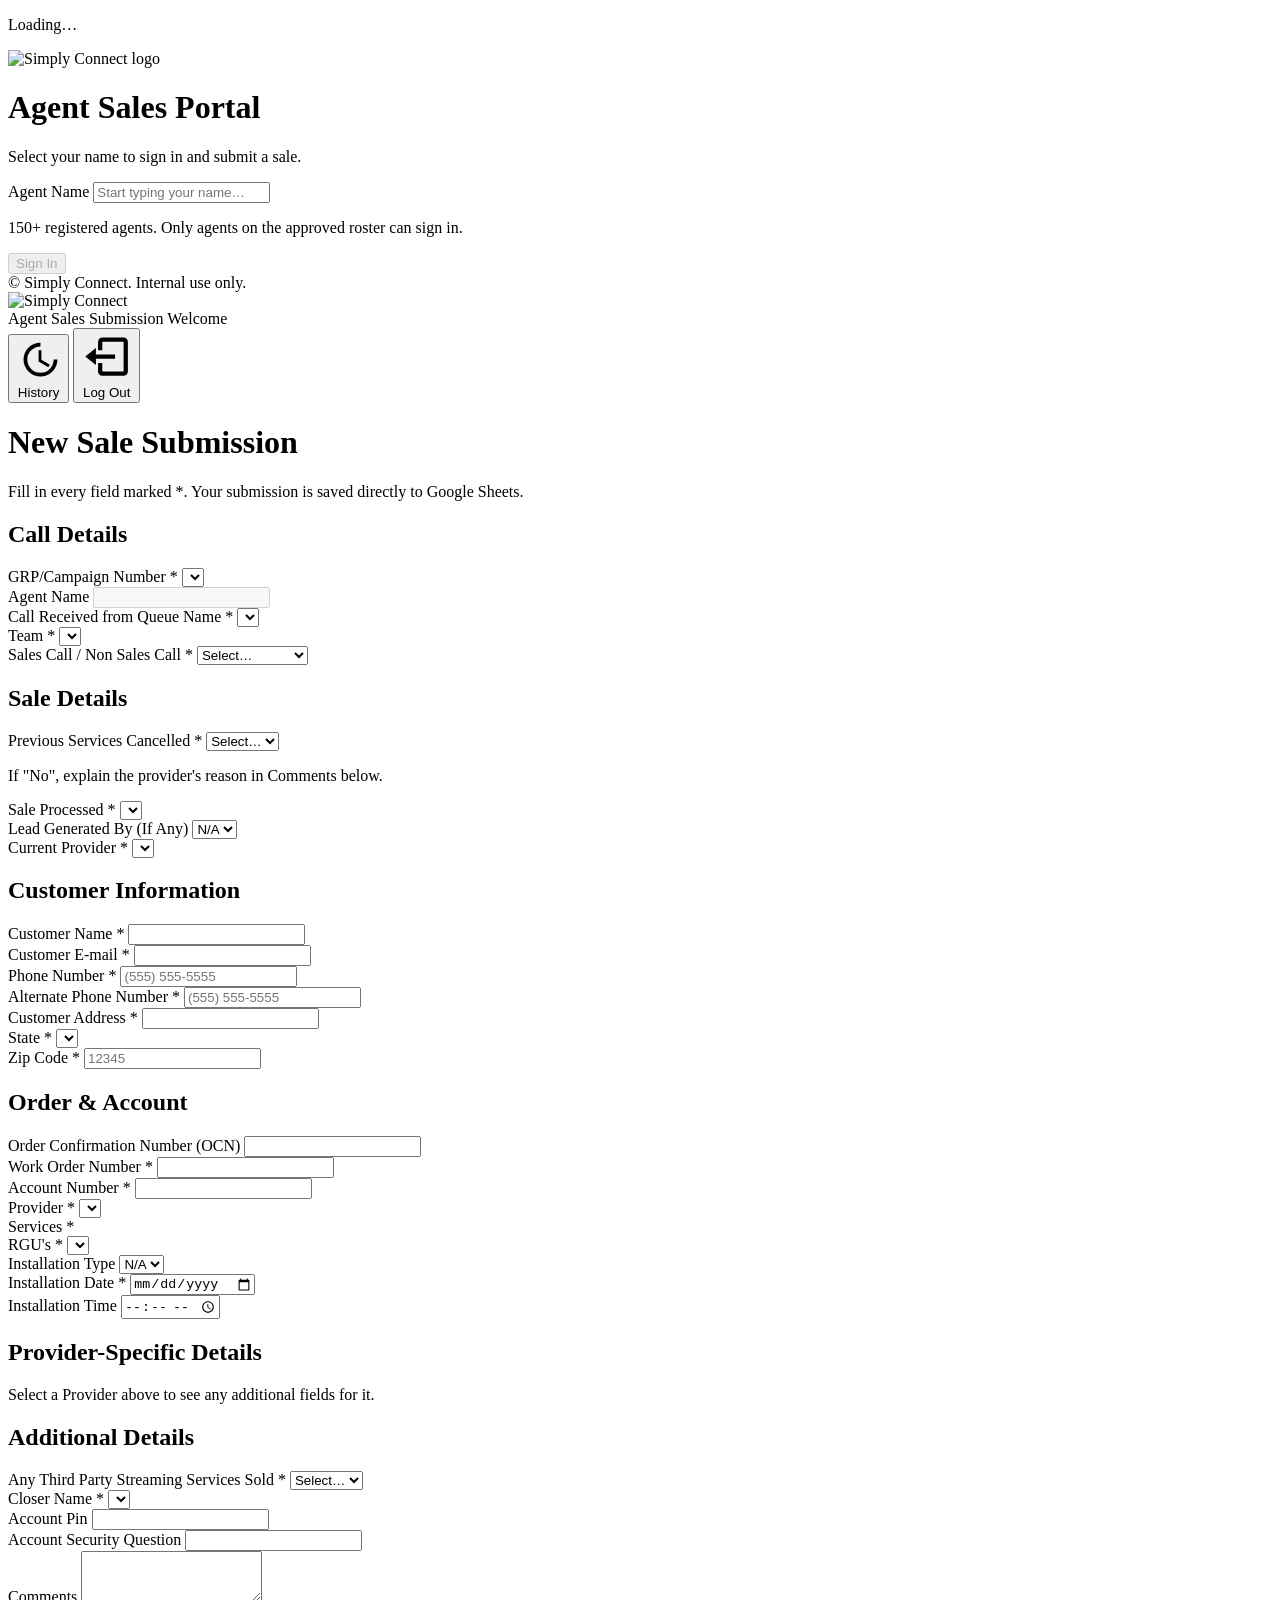
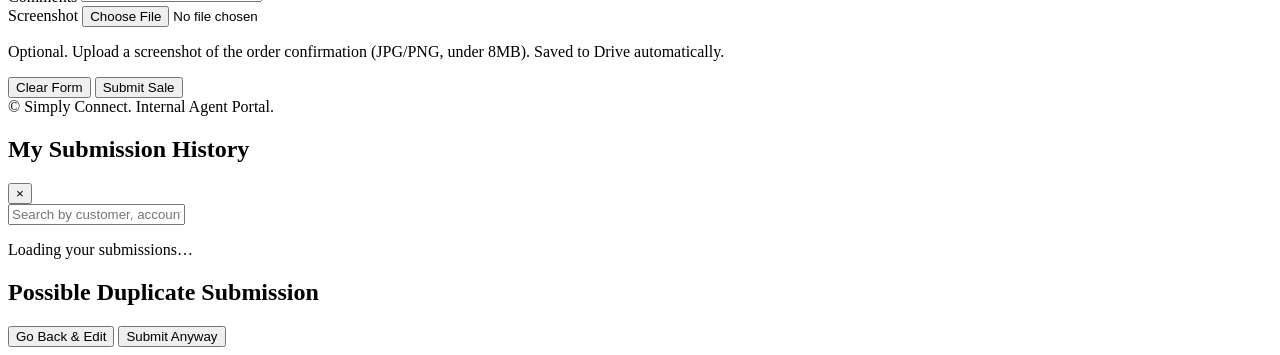
==== code/index.html @ ed5e2369 "Rename index.html to code/index.html" ====
<!DOCTYPE html>
<html>
<head>
  <meta charset="utf-8">
  <meta name="viewport" content="width=device-width, initial-scale=1">
  <title>Simply Connect | Agent Sales Portal</title>
  <link rel="stylesheet" href="style.css">
</head>
<body>

  <!-- ======================= TOAST / ALERT CONTAINER ======================= -->
  <div id="toastContainer" class="toast-container" aria-live="polite"></div>

  <!-- ======================= LOADING OVERLAY ======================= -->
  <div id="loadingOverlay" class="loading-overlay hidden">
    <div class="spinner"></div>
    <p id="loadingText">Loading&hellip;</p>
  </div>

  <!-- ======================= LOGIN SCREEN ======================= -->
  <div id="loginScreen" class="screen login-screen">
    <div class="login-card">
      <div class="brand">
        <img class="brand-logo" src="assets/logo.png" alt="Simply Connect logo">
      </div>
      <h1 class="login-title">Agent Sales Portal</h1>
      <p class="login-subtitle">Select your name to sign in and submit a sale.</p>

      <div class="field">
        <label for="agentSearch">Agent Name</label>
        <input
          id="agentSearch"
          type="text"
          class="input"
          placeholder="Start typing your name&hellip;"
          autocomplete="off"
          aria-describedby="agentListHelp">
        <div id="agentDropdown" class="agent-dropdown hidden" role="listbox"></div>
        <p id="agentListHelp" class="field-hint">150+ registered agents. Only agents on the approved roster can sign in.</p>
      </div>

      <button id="loginBtn" class="btn btn-primary btn-block" disabled>Sign In</button>
    </div>
    <footer class="login-footer">&copy; <span id="yearSpan"></span> Simply Connect. Internal use only.</footer>
  </div>

  <!-- ======================= APP SHELL (post-login) ======================= -->
  <div id="appShell" class="screen app-shell hidden">

    <!-- Top bar -->
    <header class="topbar">
      <div class="topbar-left">
        <img class="topbar-logo" src="assets/logo.png" alt="Simply Connect">
        <div class="topbar-divider"></div>
        <div class="topbar-titles">
          <span class="topbar-title">Agent Sales Submission</span>
          <span class="topbar-subtitle" id="agentGreeting">Welcome</span>
        </div>
      </div>
      <div class="topbar-right">
        <button id="historyBtn" class="btn btn-ghost">
          <svg viewBox="0 0 24 24" class="icon"><path d="M13 3a9 9 0 1 0 9 9h-2a7 7 0 1 1-7-7V3zm.5 4H12v6l5.2 3.1.8-1.3-4.5-2.7V7z"/></svg>
          History
        </button>
        <button id="logoutBtn" class="btn btn-outline">
          <svg viewBox="0 0 24 24" class="icon"><path d="M16 13v-2H7V8l-5 4 5 4v-3zM20 3H10a2 2 0 0 0-2 2v4h2V5h10v14H10v-4H8v4a2 2 0 0 0 2 2h10a2 2 0 0 0 2-2V5a2 2 0 0 0-2-2z"/></svg>
          Log Out
        </button>
      </div>
    </header>

    <main class="main-content">
      <div class="page-header">
        <h1>New Sale Submission</h1>
        <p>Fill in every field marked <span class="required-star">*</span>. Your submission is saved directly to Google Sheets.</p>
      </div>

      <form id="salesForm" class="card form-card" novalidate>

        <!-- SECTION: Call Details -->
        <section class="form-section">
          <h2 class="section-title">Call Details</h2>
          <div class="grid grid-2">
            <div class="field">
              <label for="campaignNumber">GRP/Campaign Number <span class="required-star">*</span></label>
              <select id="campaignNumber" name="campaignNumber" class="input" required></select>
            </div>
            <div class="field">
              <label>Agent Name</label>
              <input type="text" id="agentNameDisplay" class="input" disabled>
            </div>
            <div class="field">
              <label for="queueName">Call Received from Queue Name <span class="required-star">*</span></label>
              <select id="queueName" name="queueName" class="input" required></select>
            </div>
            <div class="field">
              <label for="team">Team <span class="required-star">*</span></label>
              <select id="team" name="team" class="input" required></select>
            </div>
            <div class="field">
              <label for="salesCallType">Sales Call / Non Sales Call <span class="required-star">*</span></label>
              <select id="salesCallType" name="salesCallType" class="input" required>
                <option value="">Select&hellip;</option>
                <option>Sales Call</option>
                <option>Non Sales Call</option>
              </select>
            </div>
          </div>
        </section>

        <!-- SECTION: Sale Details -->
        <section class="form-section">
          <h2 class="section-title">Sale Details</h2>
          <div class="grid grid-2">
            <div class="field">
              <label for="previousServicesCancelled">Previous Services Cancelled <span class="required-star">*</span></label>
              <select id="previousServicesCancelled" name="previousServicesCancelled" class="input" required>
                <option value="">Select&hellip;</option>
                <option>Yes</option>
                <option>No</option>
              </select>
              <p class="field-hint">If "No", explain the provider's reason in Comments below.</p>
            </div>
            <div class="field">
              <label for="saleProcessed">Sale Processed <span class="required-star">*</span></label>
              <select id="saleProcessed" name="saleProcessed" class="input" required></select>
            </div>
            <div class="field">
              <label for="leadGeneratedBy">Lead Generated By (If Any)</label>
              <select id="leadGeneratedBy" name="leadGeneratedBy" class="input">
                <option value="">N/A</option>
              </select>
            </div>
            <div class="field">
              <label for="currentProvider">Current Provider <span class="required-star">*</span></label>
              <select id="currentProvider" name="currentProvider" class="input" required></select>
            </div>
          </div>
        </section>

        <!-- SECTION: Customer Information -->
        <section class="form-section">
          <h2 class="section-title">Customer Information</h2>
          <div class="grid grid-2">
            <div class="field">
              <label for="customerName">Customer Name <span class="required-star">*</span></label>
              <input type="text" id="customerName" name="customerName" class="input" required>
            </div>
            <div class="field">
              <label for="customerEmail">Customer E-mail <span class="required-star">*</span></label>
              <input type="email" id="customerEmail" name="customerEmail" class="input" required>
            </div>
            <div class="field">
              <label for="phoneNumber">Phone Number <span class="required-star">*</span></label>
              <input type="tel" id="phoneNumber" name="phoneNumber" class="input" placeholder="(555) 555-5555" required>
            </div>
            <div class="field">
              <label for="altPhoneNumber">Alternate Phone Number <span class="required-star">*</span></label>
              <input type="tel" id="altPhoneNumber" name="altPhoneNumber" class="input" placeholder="(555) 555-5555" required>
            </div>
            <div class="field field-span-2">
              <label for="customerAddress">Customer Address <span class="required-star">*</span></label>
              <input type="text" id="customerAddress" name="customerAddress" class="input" required>
            </div>
            <div class="field">
              <label for="state">State <span class="required-star">*</span></label>
              <select id="state" name="state" class="input" required></select>
            </div>
            <div class="field">
              <label for="zipCode">Zip Code <span class="required-star">*</span></label>
              <input type="text" id="zipCode" name="zipCode" class="input" inputmode="numeric" placeholder="12345" required>
            </div>
          </div>
        </section>

        <!-- SECTION: Order & Account -->
        <section class="form-section">
          <h2 class="section-title">Order &amp; Account</h2>
          <div class="grid grid-2">
            <div class="field">
              <label for="ocn">Order Confirmation Number (OCN)</label>
              <input type="text" id="ocn" name="ocn" class="input">
            </div>
            <div class="field">
              <label for="workOrderNumber">Work Order Number <span class="required-star">*</span></label>
              <input type="text" id="workOrderNumber" name="workOrderNumber" class="input" required>
            </div>
            <div class="field">
              <label for="accountNumber">Account Number <span class="required-star">*</span></label>
              <input type="text" id="accountNumber" name="accountNumber" class="input" required>
            </div>
            <div class="field">
              <label for="provider">Provider <span class="required-star">*</span></label>
              <select id="provider" name="provider" class="input" required></select>
            </div>
            <div class="field field-span-2">
              <label>Services <span class="required-star">*</span></label>
              <div id="servicesGroup" class="checkbox-group"></div>
            </div>
            <div class="field">
              <label for="rgus">RGU's <span class="required-star">*</span></label>
              <select id="rgus" name="rgus" class="input" required></select>
            </div>
            <div class="field">
              <label for="installationType">Installation Type</label>
              <select id="installationType" name="installationType" class="input">
                <option value="">N/A</option>
              </select>
            </div>
            <div class="field">
              <label for="installationDate">Installation Date <span class="required-star">*</span></label>
              <input type="date" id="installationDate" name="installationDate" class="input" required>
            </div>
            <div class="field">
              <label for="installationTime">Installation Time</label>
              <input type="time" id="installationTime" name="installationTime" class="input">
            </div>
          </div>
        </section>

        <!-- SECTION: Provider-Specific Details (dynamic, based on Provider selected above) -->
        <section class="form-section">
          <h2 class="section-title">Provider-Specific Details</h2>
          <p id="providerDetailsEmpty" class="empty-state provider-empty">Select a Provider above to see any additional fields for it.</p>
          <div id="providerFieldsGrid" class="grid grid-2 hidden"></div>
        </section>

        <!-- SECTION: Additional Details -->
        <section class="form-section">
          <h2 class="section-title">Additional Details</h2>
          <div class="grid grid-2">
            <div class="field">
              <label for="thirdPartyStreaming">Any Third Party Streaming Services Sold <span class="required-star">*</span></label>
              <select id="thirdPartyStreaming" name="thirdPartyStreaming" class="input" required>
                <option value="">Select&hellip;</option>
                <option>Yes</option>
                <option>No</option>
              </select>
            </div>
            <div class="field">
              <label for="closerName">Closer Name <span class="required-star">*</span></label>
              <select id="closerName" name="closerName" class="input" required></select>
            </div>
            <div class="field">
              <label for="accountPin">Account Pin</label>
              <input type="text" id="accountPin" name="accountPin" class="input">
            </div>
            <div class="field">
              <label for="accountSecurityQuestion">Account Security Question</label>
              <input type="text" id="accountSecurityQuestion" name="accountSecurityQuestion" class="input">
            </div>
            <div class="field field-span-2">
              <label for="comments">Comments</label>
              <textarea id="comments" name="comments" class="input textarea" rows="3"></textarea>
            </div>
            <div class="field field-span-2">
              <label for="screenshot">Screenshot</label>
              <input type="file" id="screenshot" name="screenshot" class="input file-input" accept="image/*">
              <p class="field-hint">Optional. Upload a screenshot of the order confirmation (JPG/PNG, under 8MB). Saved to Drive automatically.</p>
              <div id="screenshotPreview" class="screenshot-preview hidden"></div>
            </div>
          </div>
        </section>

        <div class="form-actions">
          <button type="button" id="resetBtn" class="btn btn-outline">Clear Form</button>
          <button type="submit" id="submitBtn" class="btn btn-primary">
            <span id="submitBtnText">Submit Sale</span>
          </button>
        </div>
      </form>
    </main>

    <footer class="app-footer">&copy; <span id="yearSpan2"></span> Simply Connect. Internal Agent Portal.</footer>
  </div>

  <!-- ======================= SUBMISSION HISTORY DRAWER ======================= -->
  <div id="historyOverlay" class="drawer-overlay hidden">
    <div class="drawer">
      <div class="drawer-header">
        <h2>My Submission History</h2>
        <button id="closeHistoryBtn" class="icon-btn" aria-label="Close">&times;</button>
      </div>
      <div class="drawer-body">
        <input id="historySearch" type="text" class="input" placeholder="Search by customer, account #, or submission ID&hellip;">
        <div id="historyList" class="history-list">
          <p class="empty-state">Loading your submissions&hellip;</p>
        </div>
      </div>
    </div>
  </div>

  <!-- ======================= DUPLICATE CONFIRM MODAL ======================= -->
  <div id="duplicateModal" class="modal-overlay hidden">
    <div class="modal">
      <h2>Possible Duplicate Submission</h2>
      <p id="duplicateMessage"></p>
      <div class="modal-actions">
        <button id="duplicateCancelBtn" class="btn btn-outline">Go Back &amp; Edit</button>
        <button id="duplicateConfirmBtn" class="btn btn-danger">Submit Anyway</button>
      </div>
    </div>
  </div>

  <script src="script.js"></script>
</body>
</html>
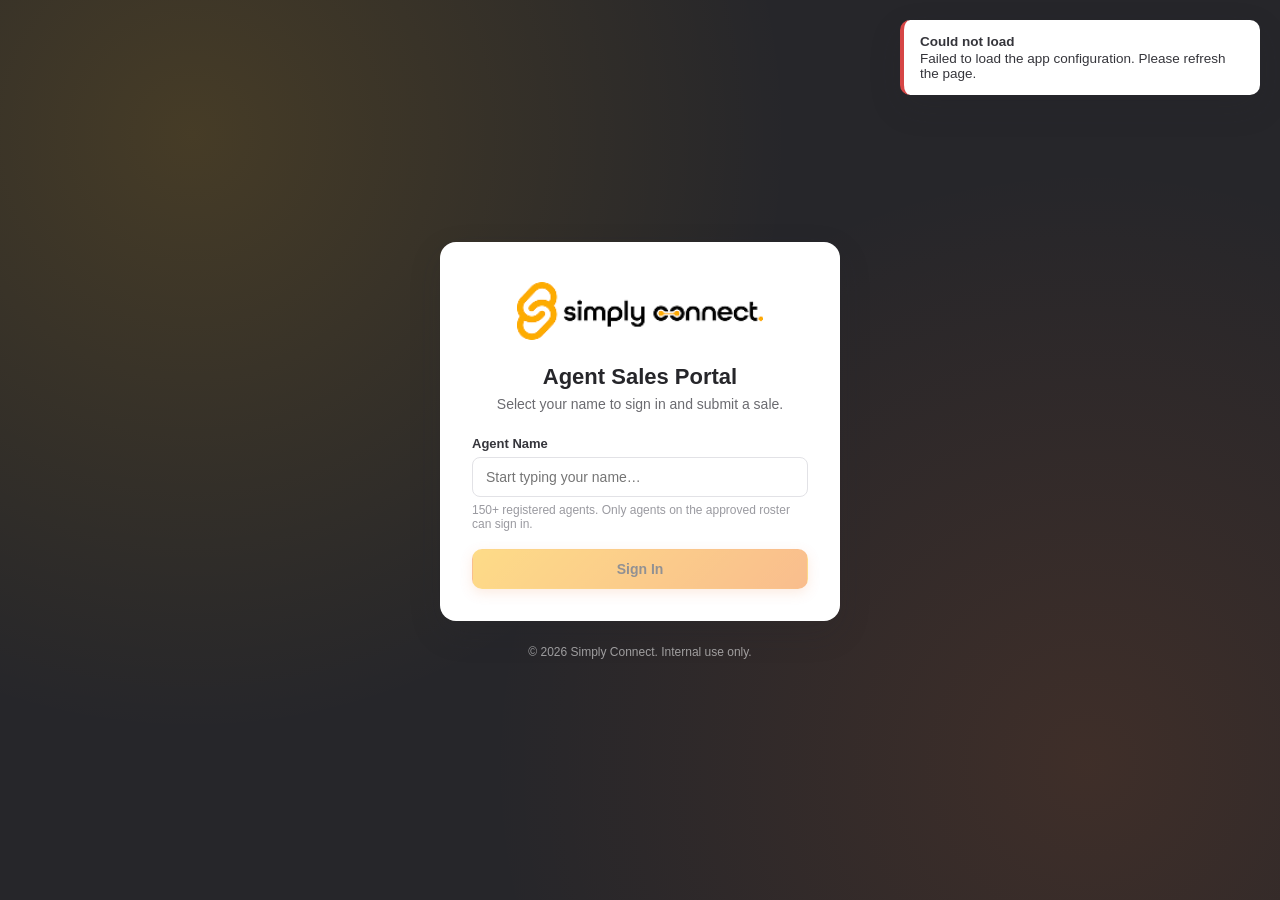
==== commit f9f7b7ff: "Update index.html" ====
--- a/code/index.html
+++ b/code/index.html
@@ -21,7 +21,7 @@
   <div id="loginScreen" class="screen login-screen">
     <div class="login-card">
       <div class="brand">
-        <img class="brand-logo" src="assets/logo.png" alt="Simply Connect logo">
+        <img class="brand-logo" src="logo.png" alt="Simply Connect logo">
       </div>
       <h1 class="login-title">Agent Sales Portal</h1>
       <p class="login-subtitle">Select your name to sign in and submit a sale.</p>
@@ -50,7 +50,7 @@
     <!-- Top bar -->
     <header class="topbar">
       <div class="topbar-left">
-        <img class="topbar-logo" src="assets/logo.png" alt="Simply Connect">
+        <img class="topbar-logo" src="logo.png" alt="Simply Connect">
         <div class="topbar-divider"></div>
         <div class="topbar-titles">
           <span class="topbar-title">Agent Sales Submission</span>
--- a/code/style.css
+++ b/code/style.css
@@ -0,0 +1,503 @@
+:root {
+    --sc-yellow: #FDB913;
+    --sc-yellow-dark: #E5A400;
+    --sc-orange: #F26B21;
+    --sc-dark: #26262A;
+    --sc-dark-2: #35353B;
+    --sc-gray: #6B6B70;
+    --sc-gray-light: #9A9AA0;
+    --sc-bg: #F4F4F6;
+    --sc-white: #FFFFFF;
+    --sc-border: #E2E2E6;
+    --sc-danger: #D64545;
+    --sc-danger-bg: #FDECEC;
+    --sc-success: #1E8E5A;
+    --sc-success-bg: #E9F8F0;
+    --sc-radius: 10px;
+    --sc-shadow: 0 2px 6px rgba(38, 38, 42, 0.06), 0 1px 2px rgba(38, 38, 42, 0.08);
+    --sc-shadow-lg: 0 12px 32px rgba(38, 38, 42, 0.16);
+  }
+
+  * { box-sizing: border-box; }
+
+  html, body {
+    margin: 0;
+    padding: 0;
+    background: var(--sc-bg);
+    color: var(--sc-dark);
+    font-family: 'Segoe UI', -apple-system, BlinkMacSystemFont, Roboto, Helvetica, Arial, sans-serif;
+    -webkit-font-smoothing: antialiased;
+  }
+
+  .hidden { display: none !important; }
+
+  h1, h2, h3 { margin: 0; color: var(--sc-dark); }
+
+  .required-star { color: var(--sc-orange); }
+
+  /* ============ BUTTONS ============ */
+  .btn {
+    display: inline-flex;
+    align-items: center;
+    justify-content: center;
+    gap: 8px;
+    padding: 11px 20px;
+    border-radius: var(--sc-radius);
+    border: 1px solid transparent;
+    font-size: 14px;
+    font-weight: 600;
+    cursor: pointer;
+    transition: transform 0.08s ease, box-shadow 0.15s ease, background 0.15s ease, opacity 0.15s ease;
+    font-family: inherit;
+  }
+  .btn:active { transform: translateY(1px); }
+  .btn:disabled { opacity: 0.5; cursor: not-allowed; transform: none; }
+  .btn .icon { width: 16px; height: 16px; fill: currentColor; }
+
+  .btn-primary {
+    background: linear-gradient(135deg, var(--sc-yellow) 0%, var(--sc-orange) 130%);
+    color: var(--sc-dark);
+    box-shadow: 0 4px 12px rgba(242, 107, 33, 0.25);
+  }
+  .btn-primary:hover:not(:disabled) { box-shadow: 0 6px 18px rgba(242, 107, 33, 0.35); }
+
+  .btn-outline {
+    background: var(--sc-white);
+    color: var(--sc-dark);
+    border-color: var(--sc-border);
+  }
+  .btn-outline:hover:not(:disabled) { border-color: var(--sc-gray-light); background: var(--sc-bg); }
+
+  .btn-ghost {
+    background: transparent;
+    color: var(--sc-white);
+    border-color: rgba(255,255,255,0.25);
+  }
+  .btn-ghost:hover { background: rgba(255,255,255,0.08); }
+
+  .btn-danger {
+    background: var(--sc-danger);
+    color: #fff;
+  }
+  .btn-danger:hover { background: #c23a3a; }
+
+  .btn-block { width: 100%; }
+
+  .icon-btn {
+    background: transparent;
+    border: none;
+    font-size: 24px;
+    line-height: 1;
+    cursor: pointer;
+    color: var(--sc-gray);
+    padding: 4px 8px;
+    border-radius: 6px;
+  }
+  .icon-btn:hover { background: var(--sc-bg); color: var(--sc-dark); }
+
+  /* ============ LOGIN SCREEN ============ */
+  .login-screen {
+    min-height: 100vh;
+    display: flex;
+    flex-direction: column;
+    align-items: center;
+    justify-content: center;
+    padding: 24px;
+    background:
+      radial-gradient(circle at 15% 15%, rgba(253, 185, 19, 0.15), transparent 45%),
+      radial-gradient(circle at 85% 85%, rgba(242, 107, 33, 0.12), transparent 45%),
+      var(--sc-dark);
+  }
+
+  .login-card {
+    width: 100%;
+    max-width: 400px;
+    background: var(--sc-white);
+    border-radius: 16px;
+    padding: 40px 32px 32px;
+    box-shadow: var(--sc-shadow-lg);
+    text-align: center;
+  }
+
+  .brand-logo { height: 58px; }
+
+  .login-title {
+    font-size: 22px;
+    font-weight: 700;
+    margin-top: 20px;
+  }
+
+  .login-subtitle {
+    color: var(--sc-gray);
+    font-size: 14px;
+    margin: 6px 0 24px;
+  }
+
+  .login-card .field { text-align: left; position: relative; }
+
+  .login-footer {
+    color: rgba(255,255,255,0.55);
+    font-size: 12px;
+    margin-top: 24px;
+    text-align: center;
+  }
+
+  /* ============ FIELDS ============ */
+  .field { margin-bottom: 18px; }
+  .field label {
+    display: block;
+    font-size: 13px;
+    font-weight: 600;
+    margin-bottom: 6px;
+    color: var(--sc-dark-2);
+  }
+  .field-hint { font-size: 12px; color: var(--sc-gray-light); margin: 6px 0 0; }
+  .field-span-2 { grid-column: span 2; }
+
+  .input {
+    width: 100%;
+    padding: 11px 13px;
+    border-radius: 8px;
+    border: 1.5px solid var(--sc-border);
+    background: var(--sc-white);
+    font-size: 14px;
+    font-family: inherit;
+    color: var(--sc-dark);
+    transition: border-color 0.15s ease, box-shadow 0.15s ease;
+  }
+  .input:focus {
+    outline: none;
+    border-color: var(--sc-yellow-dark);
+    box-shadow: 0 0 0 3px rgba(253, 185, 19, 0.25);
+  }
+  .input:disabled { background: var(--sc-bg); color: var(--sc-gray); }
+  .input.invalid { border-color: var(--sc-danger); }
+  select.input { appearance: none; -webkit-appearance: none;
+    background-image: url("data:image/svg+xml;utf8,<svg xmlns='http://www.w3.org/2000/svg' width='10' height='6'><path d='M0 0l5 6 5-6z' fill='%236B6B70'/></svg>");
+    background-repeat: no-repeat;
+    background-position: right 14px center;
+    padding-right: 34px;
+  }
+  .textarea { resize: vertical; min-height: 70px; }
+
+  .checkbox-group {
+    display: flex;
+    flex-wrap: wrap;
+    gap: 10px;
+  }
+  .checkbox-chip {
+    display: inline-flex;
+    align-items: center;
+    gap: 7px;
+    padding: 9px 14px;
+    border: 1.5px solid var(--sc-border);
+    border-radius: 999px;
+    cursor: pointer;
+    font-size: 13px;
+    font-weight: 600;
+    color: var(--sc-dark-2);
+    background: var(--sc-white);
+    transition: all 0.15s ease;
+    user-select: none;
+  }
+  .checkbox-chip input { display: none; }
+  .checkbox-chip.checked {
+    background: linear-gradient(135deg, var(--sc-yellow) 0%, var(--sc-orange) 130%);
+    border-color: transparent;
+    color: var(--sc-dark);
+  }
+
+  /* ============ AGENT SEARCH DROPDOWN ============ */
+  .agent-dropdown {
+    position: absolute;
+    z-index: 20;
+    top: calc(100% + 4px);
+    left: 0;
+    right: 0;
+    max-height: 240px;
+    overflow-y: auto;
+    background: var(--sc-white);
+    border: 1px solid var(--sc-border);
+    border-radius: 10px;
+    box-shadow: var(--sc-shadow-lg);
+  }
+  .agent-option {
+    padding: 10px 14px;
+    font-size: 14px;
+    cursor: pointer;
+  }
+  .agent-option:hover, .agent-option.active { background: #FFF6E0; }
+  .agent-option-empty { padding: 14px; color: var(--sc-gray); font-size: 13px; text-align: center; }
+
+  /* ============ APP SHELL / TOPBAR ============ */
+  .app-shell { min-height: 100vh; display: flex; flex-direction: column; }
+
+  .topbar {
+    background: var(--sc-dark);
+    color: var(--sc-white);
+    display: flex;
+    align-items: center;
+    justify-content: space-between;
+    padding: 12px 24px;
+    position: sticky;
+    top: 0;
+    z-index: 30;
+    box-shadow: var(--sc-shadow);
+  }
+  .topbar-left { display: flex; align-items: center; gap: 16px; }
+  .topbar-logo { height: 34px; filter: brightness(0) invert(1); opacity: 0.95; }
+  .topbar-divider { width: 1px; height: 28px; background: rgba(255,255,255,0.2); }
+  .topbar-titles { display: flex; flex-direction: column; line-height: 1.3; }
+  .topbar-title { font-size: 14px; font-weight: 700; }
+  .topbar-subtitle { font-size: 12px; color: var(--sc-yellow); font-weight: 600; }
+  .topbar-right { display: flex; gap: 10px; }
+
+  /* ============ MAIN CONTENT ============ */
+  .main-content { flex: 1; max-width: 980px; margin: 0 auto; padding: 28px 20px 60px; width: 100%; }
+
+  .page-header { margin-bottom: 20px; }
+  .page-header h1 { font-size: 22px; }
+  .page-header p { color: var(--sc-gray); font-size: 14px; margin-top: 4px; }
+
+  .card {
+    background: var(--sc-white);
+    border-radius: 14px;
+    box-shadow: var(--sc-shadow);
+    border: 1px solid var(--sc-border);
+  }
+
+  .form-card { padding: 8px 28px 28px; }
+
+  .form-section { padding: 22px 0; border-bottom: 1px solid var(--sc-border); }
+  .form-section:last-of-type { border-bottom: none; }
+
+  .section-title {
+    font-size: 13px;
+    font-weight: 800;
+    letter-spacing: 0.06em;
+    text-transform: uppercase;
+    color: var(--sc-orange);
+    margin-bottom: 16px;
+    padding-left: 12px;
+    border-left: 3px solid var(--sc-yellow);
+  }
+
+  .grid { display: grid; gap: 16px 20px; }
+  .grid-2 { grid-template-columns: 1fr 1fr; }
+
+  .form-actions {
+    display: flex;
+    justify-content: flex-end;
+    gap: 12px;
+    padding-top: 24px;
+  }
+
+  .app-footer {
+    text-align: center;
+    font-size: 12px;
+    color: var(--sc-gray-light);
+    padding: 20px;
+  }
+
+  /* ============ TOASTS ============ */
+  .toast-container {
+    position: fixed;
+    top: 20px;
+    right: 20px;
+    z-index: 999;
+    display: flex;
+    flex-direction: column;
+    gap: 10px;
+    max-width: 360px;
+  }
+  .toast {
+    background: var(--sc-white);
+    border-radius: 10px;
+    padding: 14px 16px;
+    box-shadow: var(--sc-shadow-lg);
+    border-left: 4px solid var(--sc-success);
+    font-size: 13.5px;
+    color: var(--sc-dark-2);
+    animation: toastIn 0.25s ease;
+  }
+  .toast.error { border-left-color: var(--sc-danger); }
+  .toast.info { border-left-color: var(--sc-yellow-dark); }
+  .toast strong { display: block; margin-bottom: 2px; font-size: 13.5px; }
+  @keyframes toastIn {
+    from { transform: translateX(30px); opacity: 0; }
+    to { transform: translateX(0); opacity: 1; }
+  }
+
+  /* ============ LOADING OVERLAY ============ */
+  .loading-overlay {
+    position: fixed;
+    inset: 0;
+    background: rgba(38, 38, 42, 0.55);
+    display: flex;
+    flex-direction: column;
+    align-items: center;
+    justify-content: center;
+    gap: 14px;
+    z-index: 998;
+    color: #fff;
+    font-size: 14px;
+  }
+  .spinner {
+    width: 40px; height: 40px;
+    border: 4px solid rgba(255,255,255,0.25);
+    border-top-color: var(--sc-yellow);
+    border-radius: 50%;
+    animation: spin 0.8s linear infinite;
+  }
+  @keyframes spin { to { transform: rotate(360deg); } }
+
+  /* ============ DRAWER (History) ============ */
+  .drawer-overlay {
+    position: fixed;
+    inset: 0;
+    background: rgba(38,38,42,0.45);
+    z-index: 500;
+    display: flex;
+    justify-content: flex-end;
+  }
+  .drawer {
+    width: 100%;
+    max-width: 480px;
+    background: var(--sc-bg);
+    height: 100%;
+    display: flex;
+    flex-direction: column;
+    box-shadow: var(--sc-shadow-lg);
+    animation: slideIn 0.2s ease;
+  }
+  @keyframes slideIn { from { transform: translateX(30px); opacity: 0.6; } to { transform: translateX(0); opacity: 1; } }
+  .drawer-header {
+    display: flex;
+    align-items: center;
+    justify-content: space-between;
+    padding: 18px 20px;
+    background: var(--sc-white);
+    border-bottom: 1px solid var(--sc-border);
+  }
+  .drawer-body { padding: 16px 20px; overflow-y: auto; flex: 1; }
+  .history-list { margin-top: 14px; display: flex; flex-direction: column; gap: 10px; }
+
+  .history-item {
+    background: var(--sc-white);
+    border: 1px solid var(--sc-border);
+    border-radius: 10px;
+    padding: 12px 14px;
+  }
+  .history-item-top {
+    display: flex;
+    justify-content: space-between;
+    align-items: baseline;
+    margin-bottom: 6px;
+  }
+  .history-item-name { font-weight: 700; font-size: 14px; }
+  .history-item-time { font-size: 11.5px; color: var(--sc-gray-light); }
+  .history-item-meta { font-size: 12.5px; color: var(--sc-gray); line-height: 1.6; }
+  .history-item-id {
+    display: inline-block;
+    margin-top: 6px;
+    font-size: 11px;
+    font-weight: 700;
+    color: var(--sc-orange);
+    background: #FFF3E5;
+    padding: 2px 8px;
+    border-radius: 999px;
+  }
+  .empty-state { text-align: center; color: var(--sc-gray-light); font-size: 13px; padding: 30px 10px; }
+  .provider-empty { text-align: left; padding: 4px 0 0; font-style: italic; }
+
+  /* ============ FILE UPLOAD (Screenshot) ============ */
+  .file-input {
+    padding: 9px 13px;
+    cursor: pointer;
+  }
+  .file-input::-webkit-file-upload-button {
+    background: var(--sc-dark);
+    color: #fff;
+    border: none;
+    border-radius: 6px;
+    padding: 7px 12px;
+    margin-right: 12px;
+    font-size: 13px;
+    font-weight: 600;
+    cursor: pointer;
+  }
+  .screenshot-preview {
+    margin-top: 10px;
+    display: flex;
+    align-items: center;
+    gap: 10px;
+    background: var(--sc-bg);
+    border: 1px solid var(--sc-border);
+    border-radius: 8px;
+    padding: 8px 10px;
+  }
+  .screenshot-preview img {
+    width: 44px;
+    height: 44px;
+    object-fit: cover;
+    border-radius: 6px;
+    border: 1px solid var(--sc-border);
+  }
+  .screenshot-preview span {
+    flex: 1;
+    font-size: 12.5px;
+    color: var(--sc-dark-2);
+    overflow: hidden;
+    text-overflow: ellipsis;
+    white-space: nowrap;
+  }
+  .screenshot-preview button {
+    background: transparent;
+    border: none;
+    color: var(--sc-danger);
+    font-size: 12.5px;
+    font-weight: 700;
+    cursor: pointer;
+  }
+
+  /* ============ MODAL (Duplicate confirm) ============ */
+  .modal-overlay {
+    position: fixed;
+    inset: 0;
+    background: rgba(38,38,42,0.55);
+    z-index: 600;
+    display: flex;
+    align-items: center;
+    justify-content: center;
+    padding: 20px;
+  }
+  .modal {
+    background: var(--sc-white);
+    border-radius: 14px;
+    padding: 26px;
+    max-width: 420px;
+    width: 100%;
+    box-shadow: var(--sc-shadow-lg);
+  }
+  .modal h2 { font-size: 17px; margin-bottom: 10px; color: var(--sc-danger); }
+  .modal p { font-size: 14px; color: var(--sc-dark-2); line-height: 1.5; }
+  .modal-actions { display: flex; justify-content: flex-end; gap: 10px; margin-top: 20px; }
+
+  /* ============ RESPONSIVE ============ */
+  @media (max-width: 720px) {
+    .grid-2 { grid-template-columns: 1fr; }
+    .field-span-2 { grid-column: span 1; }
+    .topbar { padding: 10px 14px; }
+    .topbar-title { font-size: 13px; }
+    .topbar-subtitle { font-size: 11px; }
+    .btn-ghost span, .btn-outline span { display: inline; }
+    .main-content { padding: 18px 12px 40px; }
+    .form-card { padding: 6px 16px 20px; }
+    .toast-container { left: 12px; right: 12px; max-width: none; }
+    .drawer { max-width: 100%; }
+  }
+
+  @media (max-width: 420px) {
+    .topbar-right .btn { padding: 9px 12px; font-size: 0; gap: 0; }
+    .topbar-right .btn .icon { width: 18px; height: 18px; }
+  }
